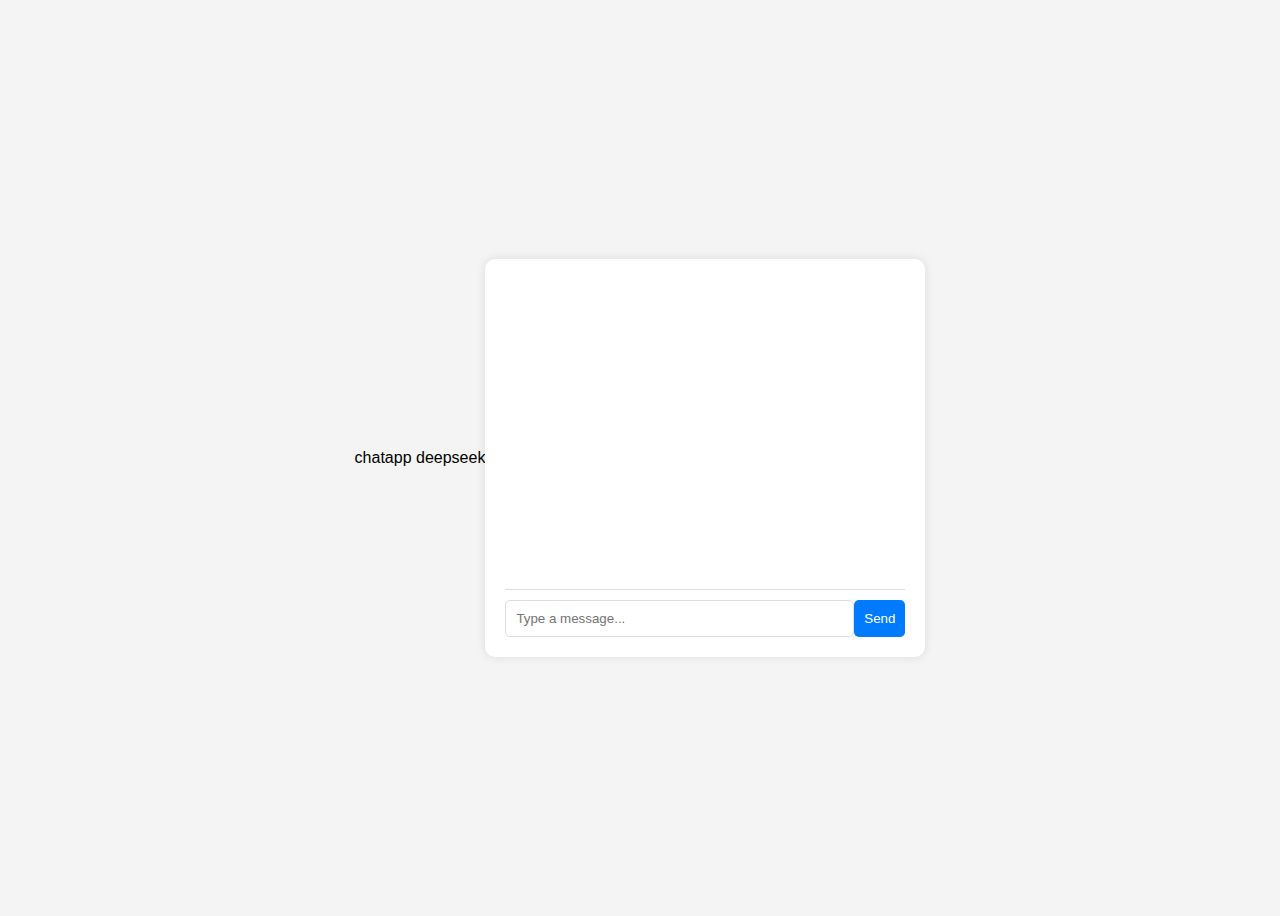
==== chat_app.html @ 6e3ea2ef "Create chat_app.html" ====
chatapp deepseek


<!DOCTYPE html>
<html lang="en">
<head>
    <meta charset="UTF-8">
    <meta name="viewport" content="width=device-width, initial-scale=1.0">
    <title>Chat App</title>
    <style>
        body { font-family: Arial, sans-serif; display: flex; justify-content: center; align-items: center; height: 100vh; background: #f4f4f4; }
        .chat-container { width: 400px; background: white; padding: 20px; border-radius: 10px; box-shadow: 0 0 10px rgba(0, 0, 0, 0.1); }
        .chat-box { height: 300px; overflow-y: auto; border-bottom: 1px solid #ddd; padding-bottom: 10px; margin-bottom: 10px; }
        .input-box { display: flex; }
        .input-box input { flex: 1; padding: 10px; border: 1px solid #ddd; border-radius: 5px; }
        .input-box button { padding: 10px; background: #007bff; color: white; border: none; border-radius: 5px; cursor: pointer; }
    </style>
</head>
<body>
    <div class="chat-container">
        <div class="chat-box" id="chatBox"></div>
        <div class="input-box">
            <input type="text" id="userInput" placeholder="Type a message...">
            <button onclick="sendMessage()">Send</button>
        </div>
    </div>
    <script>
        async function sendMessage() {
            const userInput = document.getElementById("userInput").value;
            if (!userInput) return;
            
            appendMessage("You: " + userInput);
            document.getElementById("userInput").value = "";
            
            const response = await fetch("https://api.deepseek.com/chat", {
                method: "POST",
                headers: { "Content-Type": "application/json", "Authorization": "Bearer sk-4991c423c5664711a5845c05d887f31b" },
                body: JSON.stringify({ message: userInput })
            });
            
            const data = await response.json();
            appendMessage("AI: " + data.reply);
        }
        
        function appendMessage(message) {
            const chatBox = document.getElementById("chatBox");
            const messageElement = document.createElement("div");
            messageElement.textContent = message;
            chatBox.appendChild(messageElement);
            chatBox.scrollTop = chatBox.scrollHeight;
        }
    </script>
</body>
</html>
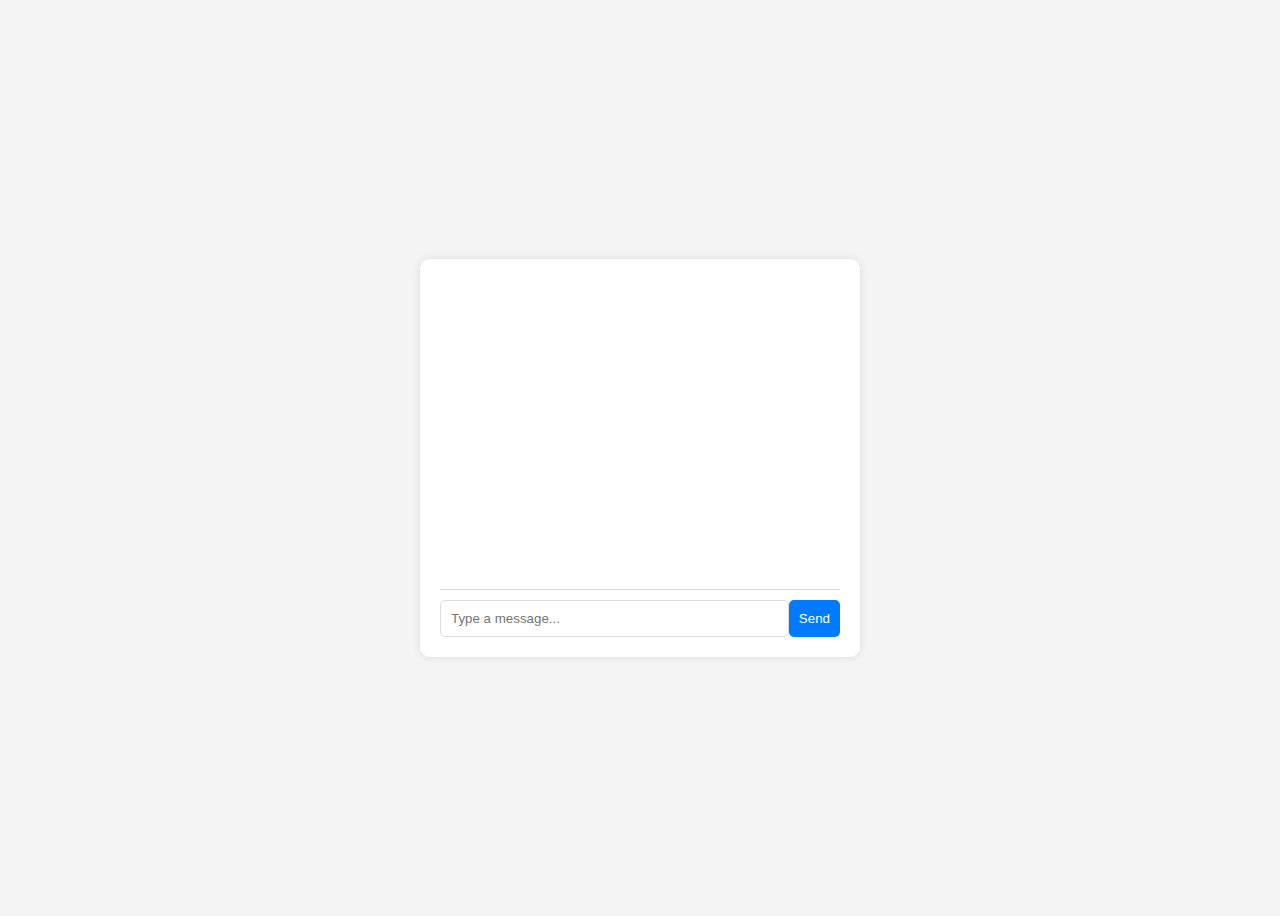
==== commit 8f9ac5bc: "Update chat_app.html" ====
--- a/chat_app.html
+++ b/chat_app.html
@@ -1,6 +1,3 @@
-chatapp deepseek
-
-
 <!DOCTYPE html>
 <html lang="en">
 <head>
@@ -24,24 +21,46 @@
             <button onclick="sendMessage()">Send</button>
         </div>
     </div>
+
     <script>
         async function sendMessage() {
-            const userInput = document.getElementById("userInput").value;
+            const userInput = document.getElementById("userInput").value.trim();
             if (!userInput) return;
-            
+
             appendMessage("You: " + userInput);
             document.getElementById("userInput").value = "";
-            
-            const response = await fetch("https://api.deepseek.com/chat", {
-                method: "POST",
-                headers: { "Content-Type": "application/json", "Authorization": "Bearer sk-4991c423c5664711a5845c05d887f31b" },
-                body: JSON.stringify({ message: userInput })
-            });
-            
-            const data = await response.json();
-            appendMessage("AI: " + data.reply);
+
+            try {
+                const response = await fetch("https://api.deepseek.com/v1/chat/completions", {
+                    method: "POST",
+                    headers: { 
+                        "Content-Type": "application/json",
+                        "Authorization": "Bearer YOUR_DEEPSEEK_API_KEY"
+                    },
+                    body: JSON.stringify({
+                        model: "deepseek-chat",  
+                        messages: [{ role: "user", content: userInput }]
+                    })
+                });
+
+                if (!response.ok) {
+                    throw new Error(`API error: ${response.status} - ${response.statusText}`);
+                }
+
+                const data = await response.json();
+                console.log("API Response:", data);  // Debugging info
+
+                if (data.choices && data.choices.length > 0) {
+                    appendMessage("AI: " + data.choices[0].message.content);
+                } else {
+                    appendMessage("AI: No response from API");
+                }
+            } catch (error) {
+                appendMessage("Error: " + error.message);
+                console.error("API Request Failed:", error);
+            }
         }
-        
+
         function appendMessage(message) {
             const chatBox = document.getElementById("chatBox");
             const messageElement = document.createElement("div");
@@ -52,4 +71,3 @@
     </script>
 </body>
 </html>
-
